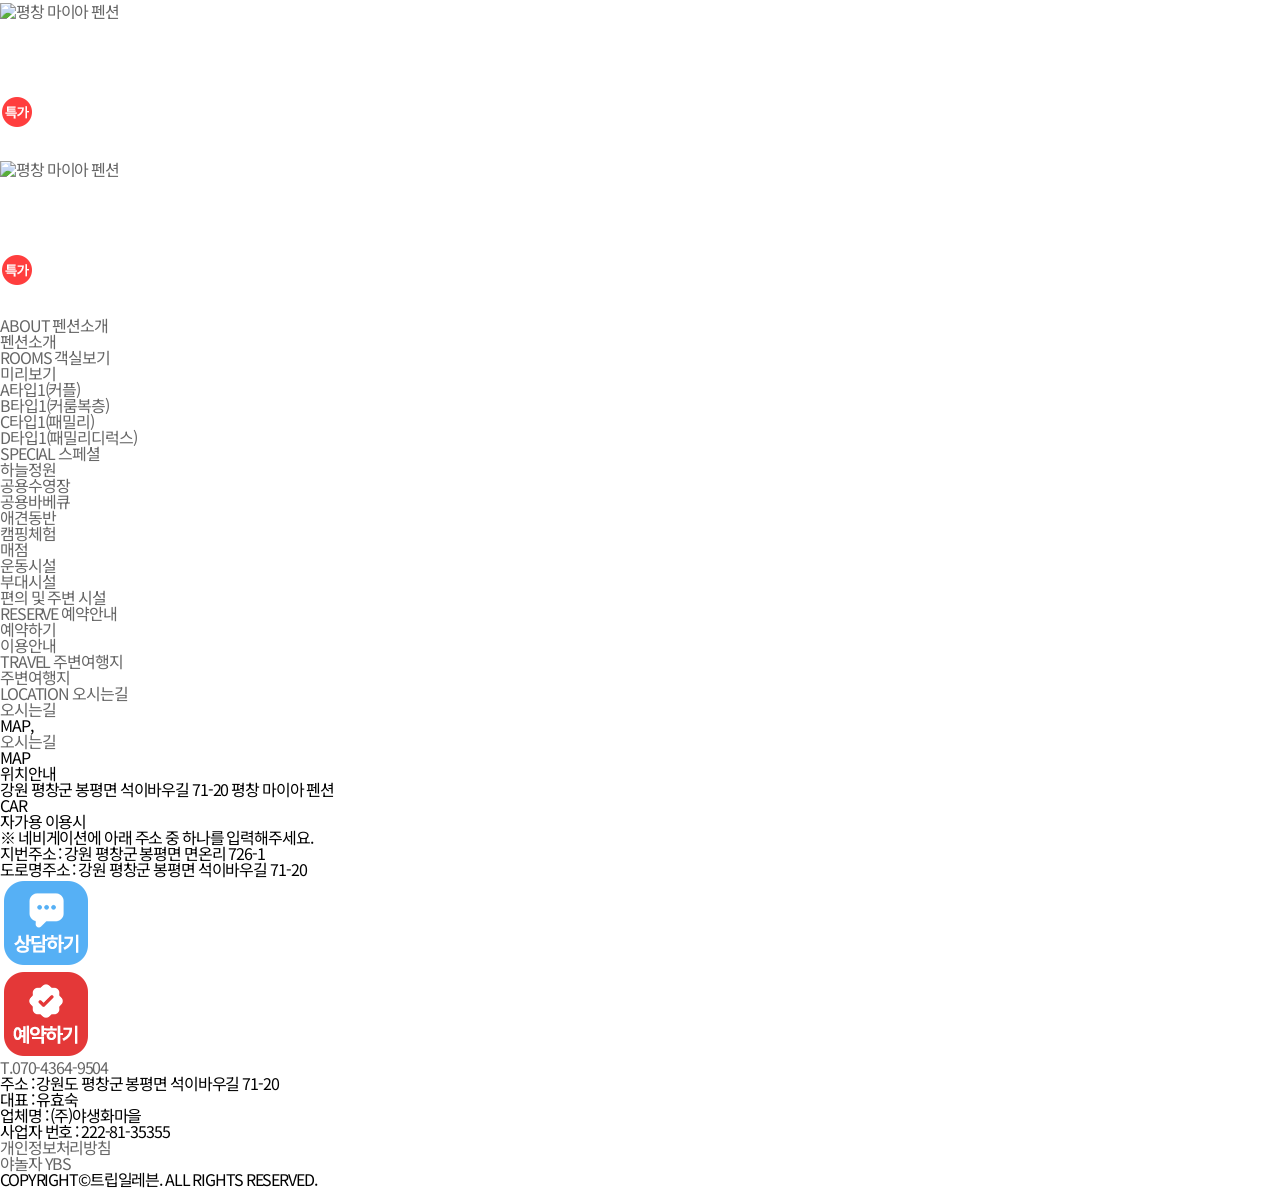
==== directions.html @ 42099c42 "Deploy site files" ====
<!doctype html>
<html lang="ko">
  <head>
    <meta charset="UTF-8" />
    <!-- 렌더 게이트: 매핑 전 placeholder 깜빡임 방지 (매핑 완료 시 페이드인) -->
    <style>
      html.tpl-loading body {
        opacity: 0;
      }
      body {
        opacity: 1;
        transition: opacity 0.3s ease;
      }
    </style>
    <script>
      document.documentElement.classList.add('tpl-loading');
      window.__tplReveal = function () {
        document.documentElement.classList.remove('tpl-loading');
      };
      setTimeout(function () {
        window.__tplReveal && window.__tplReveal();
      }, 3000);
    </script>
    <meta http-equiv="X-UA-Compatible" content="IE=edge" />
    <meta name="viewport" content="width=device-width, initial-scale=1.0" />
    <meta property="og:type" content="website" />
    <title data-page-title>평창 마이아 펜션 - 오시는길</title>
    <link rel="icon" href="data:," />
    <link rel="stylesheet" type="text/css" href="styles/theme.css" />
    <link rel="stylesheet" type="text/css" href="styles/reset.css" />
    <link rel="stylesheet" type="text/css" href="styles/style.css" />
    <link
      rel="stylesheet"
      type="text/css"
      href="//cdn.jsdelivr.net/npm/swiper@8/swiper-bundle.min.css"
    />
    <!-- Open Graph Meta Tags for Social Media -->
  <meta property="og:type" content="website" />
  <meta property="og:title" content="평창 마이아 펜션 - 오시는길" />
  <meta property="og:description" content="강원도 평창 휘닉스파크 인근에 위치한 마이아 애견동반펜션입니다.사랑하는 반려견과 커플,가족,단체와 함께 즐거운 여행 되세요." />
  <meta property="og:image" content="https://bookingplay-media.s3.amazonaws.com/item_images/2025/12/30/3E0P7gjCG5mH.jpg" />
  <meta property="og:url" content="https://maiapension.com" />

  <!-- Twitter Card Meta Tags -->
  <meta name="twitter:card" content="summary_large_image" />
  <meta name="twitter:title" content="평창 마이아 펜션 - 오시는길" />
  <meta name="twitter:description" content="강원도 평창 휘닉스파크 인근에 위치한 마이아 애견동반펜션입니다.사랑하는 반려견과 커플,가족,단체와 함께 즐거운 여행 되세요." />
  <meta name="twitter:image" content="https://bookingplay-media.s3.amazonaws.com/item_images/2025/12/30/3E0P7gjCG5mH.jpg" />
  <meta name="naver-site-verification" content="06ccc08c2f37a1019dd2a882e8dcbd5c88c622d3" />
  <meta name="google-site-verification" content="wZewj7mMtBAIHpD6VQfZucjG0kHBv3wD3vgwmP3gADQ" />
</head>

  <body oncontextmenu="return false;" onselectstart="return false" ondragstart="return false;">
    <div id="wrap">
      <div id="header-wrap"></div>

      <div id="container">
        <!-- 원본 traffic.html (오시는길).
             원본은 daum roughmap 임베드(고정 key)였으나 좌표 기반 kakao-maps-sdk 로 교체했다. -->
        <section id="content" class="sub6_1 sub_map">
          <div class="sub_visual_wide visual" data-directions-hero-bg>
            <div class="visual_title">
              <strong>MAP,</strong>
              <div class="sub_cate_wrap">
                <ul>
                  <li class="on"><a href="./directions.html">오시는길</a></li>
                </ul>
              </div>
            </div>
          </div>
          <!--// sub_visual -->

          <div class="sub_cont">
            <div class="view_cate_box">
              <div class="sub_title">
                <h3>MAP</h3>
                <p data-directions-body-title>위치안내</p>
              </div>
            </div>
            <div class="map_box sub_inner">
              <div>
                <!-- data-* 속성 : property.latitude / property.longitude -->
                <div id="kakao-map"></div>
                <!-- data-* 속성 : data-property-address (property.address) -->
                <strong data-property-address></strong>
              </div>
            </div>
            <div class="info_box">
              <dl>
                <dt class="view_cate_box">
                  <div class="sub_title">
                    <h3>CAR</h3>
                    <p data-directions-notice-title>자가용 이용시</p>
                  </div>
                </dt>
                <!-- data-* 속성 : data-directions-notice
                     pages.directions.sections[0].notice.description -->
                <dd data-directions-notice></dd>
              </dl>
            </div>
          </div>
          <!--// sub_cont -->
        </section>
      </div>

      <div id="footer-wrap"></div>
    </div>

    <script src="//cdnjs.cloudflare.com/ajax/libs/jquery/3.4.1/jquery.min.js"></script>
    <script src="//cdn.jsdelivr.net/npm/swiper@8/swiper-bundle.min.js"></script>
    <script src="js/image-helpers.js"></script>
    <script src="js/preview-handler.js"></script>
    <script src="js/data-mapper/core/base-mapper.js"></script>
    <script src="js/data-mapper/pages/header-footer-mapper.js"></script>
    <script src="js/data-mapper/pages/directions-mapper.js"></script>
    <script src="js/kakao-maps-sdk.js"></script>
    <script src="js/header-footer-loader.js"></script>
    <script src="js/common.js"></script>
    <script src="js/pages/directions.js"></script>
  </body>
</html>
---- styles/theme.css ----
/* CDN Fonts */
@import url('https://fonts.googleapis.com/css2?family=Noto+Serif+KR:wght@300;400;500;600;700&display=swap');
@import url('https://fonts.googleapis.com/css2?family=Noto+Sans+KR:wght@100;300;400;500;700;900&display=swap');
@import url('https://fonts.googleapis.com/css2?family=Cinzel:wght@400;500;600&display=swap');
@import url('https://fonts.googleapis.com/css2?family=Meie+Script&display=swap');

/* CSS Variables */
:root {
  --font-ko-main: 'Noto Serif KR', serif;
  --font-ko-sub: 'Noto Sans KR', 'Malgun Gothic', '맑은 고딕', dotum, sans-serif;
  --font-en-main: 'Cinzel', serif;
  --color-primary: #FEFFF0;
  --color-secondary: #333333;
}
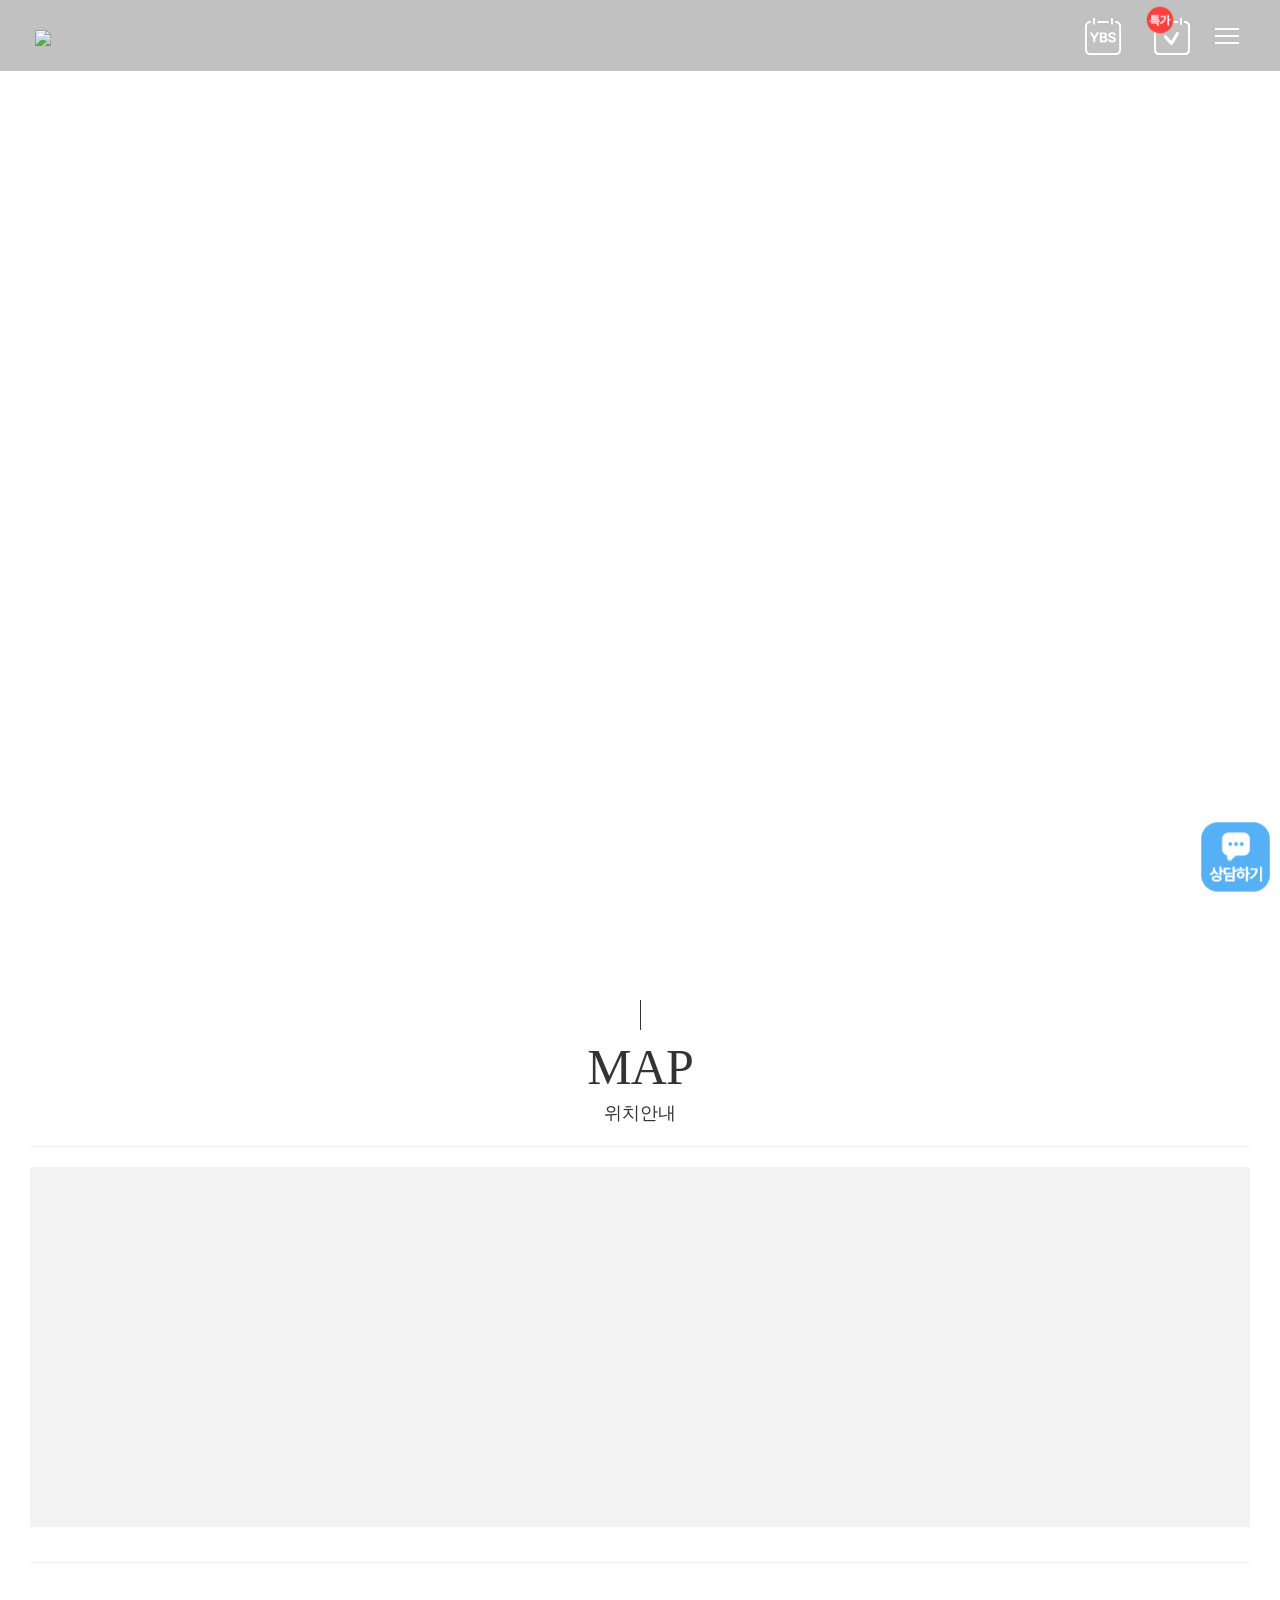
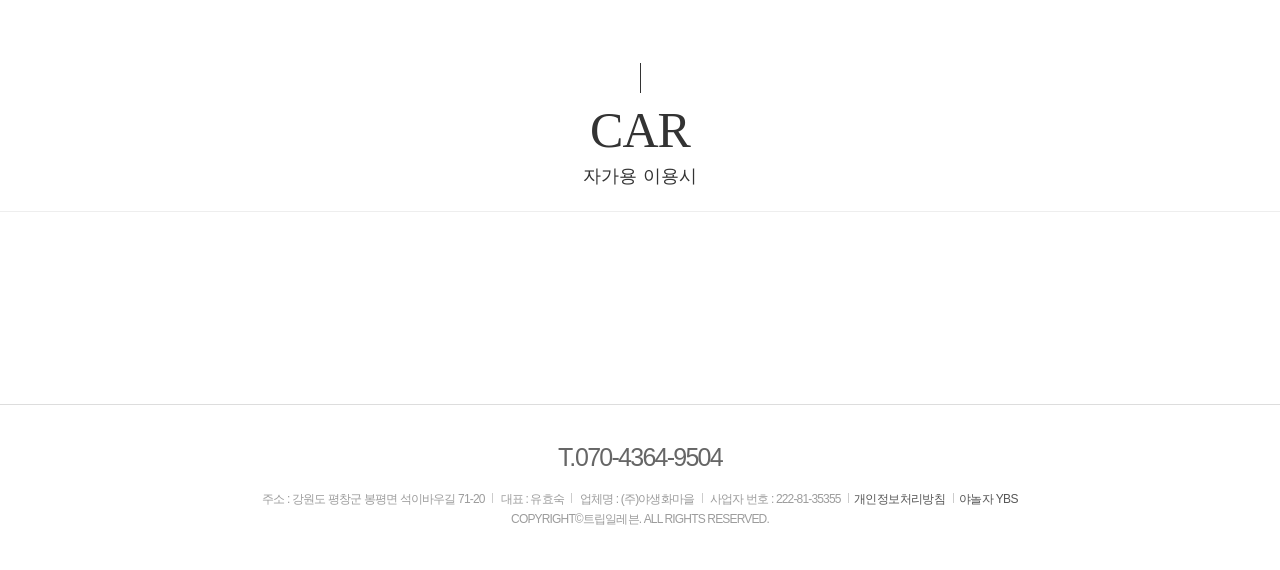
==== commit 503e68dc: "Update template code and site data" ====
--- a/directions.html
+++ b/directions.html
@@ -58,7 +58,14 @@
         <!-- 원본 traffic.html (오시는길).
              원본은 daum roughmap 임베드(고정 key)였으나 좌표 기반 kakao-maps-sdk 로 교체했다. -->
         <section id="content" class="sub6_1 sub_map">
-          <div class="sub_visual_wide visual" data-directions-hero-bg>
+          <div class="sub_visual_wide visual">
+            <!-- 원본처럼 사진 박스(.sub_visual_box)와 타이틀을 나눠야
+                 모바일에서 타이틀이 사진 아래 흰 띠로 내려간다 -->
+            <div class="sub_visual_box">
+              <!-- data-* 속성 : data-directions-hero-bg
+                   pages.directions.sections[0].hero.images[isSelected][0] -->
+              <div class="sub_visual_bg" data-directions-hero-bg></div>
+            </div>
             <div class="visual_title">
               <strong>MAP,</strong>
               <div class="sub_cate_wrap">
--- a/styles/theme.css
+++ b/styles/theme.css
@@ -1,4 +1,5 @@
 /* CDN Fonts */
+@import url('https://cdn.jsdelivr.net/gh/orioncactus/pretendard/dist/web/static/pretendard.min.css');
 @import url('https://fonts.googleapis.com/css2?family=Noto+Serif+KR:wght@300;400;500;600;700&display=swap');
 @import url('https://fonts.googleapis.com/css2?family=Noto+Sans+KR:wght@100;300;400;500;700;900&display=swap');
 @import url('https://fonts.googleapis.com/css2?family=Cinzel:wght@400;500;600&display=swap');
@@ -6,8 +7,8 @@
 
 /* CSS Variables */
 :root {
-  --font-ko-main: 'Noto Serif KR', serif;
-  --font-ko-sub: 'Noto Sans KR', 'Malgun Gothic', '맑은 고딕', dotum, sans-serif;
+  --font-ko-main: 'Pretendard', sans-serif;
+  --font-ko-sub: 'Pretendard', sans-serif;
   --font-en-main: 'Cinzel', serif;
   --color-primary: #FEFFF0;
   --color-secondary: #333333;
--- a/styles/style.css
+++ b/styles/style.css
@@ -0,0 +1,921 @@
+@charset "utf-8";
+
+/* ============================================================
+   style.css — t-template-B
+   Source design: collineps.com
+
+   Theme variables are defined in styles/theme.css:
+   - --color-primary: light section background (#faf6f0)
+   - --color-secondary: main text/accent color (#333333)
+   - --font-en-main / --font-ko-main / --font-ko-sub
+   ============================================================ */
+
+/*** 공통 ***/
+.clear:after {content:'';display:block;clear:both;}
+.dn {display:none;}
+.for_pc {display:block;}
+.for_t {display:none;}
+.for_m {display:none;}
+
+@media screen and (max-width:1023px){
+	.for_pc {display:none;}
+	.for_t {display:block;}
+	.for_m {display:none;}
+}
+@media screen and (max-width:640px){
+	.for_pc {display:none;}
+	.for_t {display:none;}
+	.for_m {display:block;}
+}
+
+/*** 레이아웃 ***/
+#wrap {min-width:280px;max-width:1920px;margin:0 auto;overflow:hidden;}
+
+/*** 상단 ***/
+.header,
+.header * {transition:all .3s;}
+.header {position:absolute;left:0;top:0;right:0;z-index:91;background:rgba(51,51,51,0.3);}
+.header .hd_inner {width:calc(100% - 70px);margin:0 auto;padding:25px 0;position:relative;box-sizing:border-box;}
+.header .hd_inner.for_pc {display:block;}
+.header .hd_inner.for_m {display:none;}
+.header .hd_inner:after {content:'';display:block;clear:both;}
+.header .logo {display:inline-block;}
+.header .logo a {font-size:0;display:block;height:100%;}
+.header .logo img {height:100%;}
+.header .logo2 {display:none;}
+.header .hd_right {position:absolute;right:0;top:50%;transform:translateY(-50%);font-size: 0;}
+.header .hd_right .hd_sns_btn,
+.header .hd_right .hd_sns_btn a,
+.header .hd_right .btn_hd_res,
+.header .hd_right .btn_menu {display:inline-block;vertical-align:middle;}
+.header .hd_right .hd_sns_btn a {font-size: 10px;color:#fff;text-align: center;text-shadow: 0px 0px 10px rgb(0 0 0 / 50%);}
+.header .hd_right .hd_sns_btn a + a {margin-left:15px;}
+.header .hd_right .hd_sns_btn a span {display:block;margin-top: 5px;letter-spacing: .1px;}
+.header .hd_right .btn_hd_res {margin-left:15px;}
+.header .hd_right .btn_hd_res img {display:block;height:100%;width:auto;}
+.header .hd_right .btn_hd_special {position:relative;}
+.header .hd_right .btn_hd_special .reser_price {display:inline-block;vertical-align:middle;width:30px;height:30px;position:absolute;left:0;top:0;z-index:2;}
+.header .hd_right .btn_hd_res:hover {text-decoration:underline;}
+.header .hd_right .btn_menu {margin-left:10px;cursor:pointer;}
+.header .hd_right .btn_menu img {height:100%;}
+/* 네이버(socialLinks.blog) 버튼 — 원본 nrbr.kr: img height 35px, a margin-right 10px
+   인스타그램(socialLinks.instagram) 버튼 — 원본에 없어 네이버 버튼과 같은 규칙을 쓴다 */
+.header .hd_right .btn_hd_naver a,
+.header .hd_right .btn_hd_insta a {margin-right:10px;}
+.header .hd_right .btn_hd_naver img,
+.header .hd_right .btn_hd_insta img {height:35px;}
+/* 카테고리 */
+.aside .btn_close {display:none;}
+.aside {}
+.aside .aisde_inner {position:fixed;right:-100%;top:0;height:100%;z-index:991;width:400px;overflow-y:auto;background:#fff;border-right:1px solid #ddd;transition:all .6s;}
+.aside.on .aisde_inner {right:0;}
+.aside .aside_box {height:100%;}
+.aside .btn_close {position:absolute;right:30px;top:30px;background-size:auto 100%;z-index:992;}
+.aside.on .btn_close {display:block;}
+.aside .aside_box {padding:100px 50px;box-sizing:border-box;}
+.aside .aside_box a {letter-spacing:.2px;}
+.aside .aside_box ul .depth1 {}
+.aside .aside_box ul .depth1 + .depth1 {margin-top:15px;}
+.aside .aside_box ul .depth1 .depth1_a {font-family:var(--font-ko-sub);font-size:30px;line-height:1.66;transition:all .25s;opacity:0.7;position:relative;color:#111;}
+.aside .aside_box ul .depth1 .depth1_a span {opacity:0;font-family:var(--font-ko-sub);display:inline-block;vertical-align:middle;font-size:15px;padding-left:10px;}
+.aside .aside_box ul .depth1 ul {width:calc(100% + 20px);margin-left:-20px;padding:0 20px;box-sizing:border-box;}
+.aside .aside_box ul .depth1 ul li {display:inline-block;vertical-align:middle;margin-left:20px;}
+.aside .aside_box ul .depth1 ul li a {font-size:14px;line-height:1.42;color:#444;opacity:.7;}
+.aside .aside_box ul .depth1:hover .depth1_a span,
+.aside .aside_box ul .depth1:hover ul li a {opacity:1;}
+
+@media screen and (max-width:1280px){
+}
+@media only screen and (max-width:1200px) {
+	.header .logo {height:45px;}
+    .header .hd_inner {width:calc(100% - 60px);padding:20px 0;}
+}
+@media only screen and (max-width:1023px) {
+	.header {background:rgba(51,51,51,0.3);position:absolute;}
+	.header .logo {height:40px;}
+	.header .hd_inner.for_pc {display:none;}
+	.header .hd_inner.for_m {display:block;}
+	.header .hd_right .btn_hd_res {height: 100%;margin-left:15px;}
+	.header .hd_right .btn_hd_special .reser_price {width:30px;height:30px;}
+    .header .hd_right .btn_menu {margin-left:5px;}
+}
+@media only screen and (max-width:860px) {
+	.header .logo {height:35px;}
+    .header .hd_inner {width:calc(100% - 30px);padding:15px 0;}
+	.header .hd_right .btn_hd_res {height:auto;}
+
+	/* 카테고리 */
+	.aside .btn_close {right:20px;top:20px;width:40px;}
+	.aside .aside_box {padding:40px 50px;}
+	.aside .aside_box ul .depth1 .depth1_a {font-size:25px;}
+}
+@media only screen and (max-width:767px) {
+
+}
+@media only screen and (max-width:640px) {
+	.header .logo {height:55px;}
+    .header .hd_inner,
+    .header.on .hd_inner {width:calc(100% - 30px);}
+    .header .hd_right .btn_menu {margin-left:0;}
+    .header .hd_right .btn_hd_res,
+    .header .hd_right .hd_sns_btn a + a {margin-left:0px;}
+
+	/* 카테고리 */
+	.aside .aisde_inner {width:100%;}
+	.aside .btn_close {right:15px;top:15px;width:27px;}
+	.aside .aside_box {padding:30px 40px;}
+	.aside .aside_box ul .depth1 .depth1_a {font-size:20px;}
+	.aside .aside_box ul .depth1 ul li a {font-size:13px;}
+}
+@media only screen and (max-width:479px) {
+	/* 카테고리 */
+    .aside {width:calc(100% - 50px);}
+}
+
+/*** 하단 ***/
+.footer_wrap {overflow:hidden;text-align:center;word-break:keep-all;padding:40px 0;border-top:1px solid #ddd;}
+.footer_wrap a {letter-spacing:-.05em;}
+.footer_wrap .footer {overflow:hidden;text-align:center;}
+.footer_wrap .footer .tel {font-size:25px;padding-bottom:20px;font-weight:400;}
+.footer_wrap .footer .address {font-size:12px;line-height:1.66;color:#9c9c9c;}
+.footer_wrap .footer .address a {color:#555;font-weight:500;}
+.footer_wrap .footer .address p {display:inline-block;}
+.footer_wrap .footer .address p + p:before {content:'';display:inline-block;width:1px;height:10px;background:#ccc;margin:0 5px;}
+.footer_wrap .copy {text-align:center;font-size:12px;line-height:1.66;color:#9c9c9c;}
+.footer_wrap .copy a {color:inherit;}
+.ft_btn_reserve.on {position:fixed; bottom:80px; right:7px; z-index:999;}
+.ft_btn_reserve.on > a > img{width:75px; height:75px}
+.ft_kakao {position:fixed;bottom: 30px;z-index: 9;background:transparent;left: 30px;width:70px;}
+.ft_kakao img {width:100%;}
+
+@media only screen and (max-width:860px) {
+	.footer_wrap .footer .address p:nth-of-type(1) {display:block;}
+}
+@media only screen and (max-width:767px) {
+	.footer_wrap {}
+	.footer_wrap .footer {}
+	.footer_wrap .footer .address p:nth-of-type(2):before {display:none;}
+	.footer_wrap .copy {}
+}
+@media only screen and (max-width:640px) {
+	.footer_wrap {padding:20px 0;}
+	.footer_wrap .footer {padding:0 15px 10px;}
+	.footer_wrap .footer .address p + p {}
+    .ft_kakao {bottom:50px;left:10px;width:55px;}
+    .ft_kakao.on {bottom:100px;}
+}
+@media only screen and (max-width:479px) {
+}
+
+/* t-template-B dynamic asset overrides */
+.header .logo .logo_text {font-family:var(--font-ko-main);font-size:26px;line-height:1.2;color:#fff;letter-spacing:-.04em;}
+.header .hd_right .btn_hd_res a {display:block;height:100%;}
+.header .hd_right .btn_menu {width:36px;height:36px;position:relative;}
+.header .hd_right .btn_menu:before,
+.header .hd_right .btn_menu:after,
+.header .hd_right .btn_menu span {content:'';display:block;position:absolute;left:6px;right:6px;height:2px;background:#fff;}
+.header .hd_right .btn_menu:before {top:10px;}
+.header .hd_right .btn_menu span {top:17px;}
+.header .hd_right .btn_menu:after {top:24px;}
+.aside .btn_close {width:32px;height:32px;}
+.aside .btn_close:before,
+.aside .btn_close:after {content:'';display:block;position:absolute;left:4px;right:4px;top:15px;height:2px;background:#111;}
+.aside .btn_close:before {transform:rotate(45deg);}
+.aside .btn_close:after {transform:rotate(-45deg);}
+.visual .main_visual_box .visual_img {width:min(72vw, 760px);text-align:center;}
+.visual .main_visual_box .visual_img strong {position:static;display:block;font-family:var(--font-ko-main);font-size:58px;text-align:center;text-shadow:0 0 18px rgb(0 0 0 / 35%);letter-spacing:-.02em;}
+.visual .main_visual_box .visual_img p {margin-top:12px;font-size:16px;line-height:1.6;color:#fff;text-align:center;text-shadow:0 0 12px rgb(0 0 0 / 45%);}
+.visual .swiper-button-next:before,
+.visual .swiper-button-prev:before {display:block;width:100%;height:100%;line-height:56px;border:1px solid rgba(255,255,255,.85);box-sizing:border-box;color:#fff;font-size:35px;text-align:center;text-shadow:0 0 8px rgb(0 0 0 / 35%);}
+.main_visual.visual .swiper-button-next:before,
+.main_visual.visual .swiper-button-prev:before,
+.sub_visual_wide.visual .swiper-button-next:before,
+.sub_visual_wide.visual .swiper-button-prev:before {display:none;}
+.visual .swiper-button-next:before {content:'\203A';}
+.visual .swiper-button-prev:before {content:'\2039';}
+.bnr_sld .spe_list .swiper-button-next:before,
+.bnr_sld .spe_list .swiper-button-prev:before {display:none;}
+.bnr_sld .spe_list .swiper-button-next:before {content:'\203A';}
+.bnr_sld .spe_list .swiper-button-prev:before {content:'\2039';}
+
+@media only screen and (max-width:1023px) {
+  .header .logo .logo_text {color:#fff;font-size:24px;}
+  .header .hd_right .btn_hd_res a {border-color:rgba(255,255,255,.75);color:#fff;}
+  .header .hd_right .btn_menu:before,
+  .header .hd_right .btn_menu:after,
+  .header .hd_right .btn_menu span {background:#fff;}
+  .visual .main_visual_box .visual_img strong {font-size:48px;}
+  .visual .main_visual_box .visual_img p {font-size:15px;}
+}
+
+@media only screen and (max-width:860px) {
+  .header .logo .logo_text {font-size:20px;}
+  .visual .main_visual_box .visual_img strong {font-size:38px;}
+  .visual .main_visual_box .visual_img p {font-size:14px;}
+}
+
+@media only screen and (max-width:640px) {
+  .visual .main_visual_box .visual_img {width:80%;}
+  .visual .main_visual_box .visual_img strong {font-size:26px;}
+  .visual .main_visual_box .visual_img p {font-size:12px;}
+}
+
+/*** 메인 ***/
+/* 메인 공통 */
+.main .inner {width:1400px;margin:0 auto;box-sizing:border-box;}
+.main .inner .inner {padding:0;}
+.main_title {padding-top:100px;text-align:center;} 
+.main_title:before {content:'';display:none;width:1px;height:30px;background:var(--color-secondary);margin:0 auto;}
+.main_title span {font-size:11px;line-height:1;letter-spacing:.01em;font-family:var(--font-ko-sub);display:block;}
+.main_title h3 {font-size:50px;line-height:1.36;color:var(--color-secondary);letter-spacing:-0.02em;font-family:var(--font-en-main);}
+.main_title p {font-size:15px;line-height:1.4;letter-spacing:.002em;color:var(--color-secondary);font-family:var(--font-ko-sub);}
+.swiper-container .swiper-button-prev,
+.swiper-container .swiper-button-next {width:auto;height:auto;cursor: pointer;opacity:1;}
+.swiper-container .swiper-button-prev:after,
+.swiper-container .swiper-button-next:after {display:none;}
+.swiper-container .swiper-button-prev img,
+.swiper-container .swiper-button-next img {display:block;width:100%;height:100%;object-fit:contain;}
+.swiper-container {overflow:hidden;}
+
+/* main_visual */
+.visual {position:relative;z-index:1;}
+.visual .main_visual_box .visual_img {position:absolute;left:50%;top:50%;transform:translate(-50%, -50%);z-index:90;}
+/* 히어로 로고 (index.essence 이미지, index-mapper mapHeroLogo). 원본처럼 원래 크기로 두고
+   좁은 화면에서는 left:50% 박스 폭(화면 절반)까지만 줄어든다 — windmillhill title.png 450 → 375 폭에서 188.
+   위 텍스트용 width(min(72vw, 760px) / 80%)를 풀어야 원본 크기가 된다 */
+.visual .main_visual_box .visual_img.hero_logo {width:auto;}
+.visual .main_visual_box .visual_img.hero_logo img {display:block;max-width:100%;height:auto;}
+.visual .main_visual_box .swiper-container,
+.visual .main_visual_box .swiper-wrapper,
+.visual .main_visual_box .swiper-slide {height:100vh;}
+.visual .main_visual_box strong {font-size:70px;line-height:1.34;letter-spacing:-0.02em;font-family:var(--font-en-main);text-align:right;display:inline-block;position:absolute;right:10%;bottom:30px;z-index:2;color:#fff;}
+.visual .swiper-button-next,
+.visual .swiper-button-prev {width:60px;height:60px;background-size:cover;z-index:20;pointer-events:auto;}
+.visual .swiper-button-next {bottom:66px;right:30px;}
+.visual .swiper-button-prev {bottom:10px;right:30px;}
+
+/* main_room */
+.room_sld_wrap {border-top:1px solid #eee;margin:50px auto 0;padding:60px 0;}
+.room_list_sld.swiper-container {width:1330px;margin: 0 auto;}
+.room_list_sld .swiper-slide {}
+.room_list_sld .swiper-slide > a {position:absolute;left:0;top:0;bottom:0;right:0;z-index:1;}
+.room_list_sld .swiper-slide > div {text-align:center;overflow:hidden;padding-bottom:75px;}
+.room_list_sld .swiper-slide .img {width:100%;height:400px;transition:all .5s;}
+.room_list_sld .swiper-slide:hover .img {transform:scale(1.1);}
+.room_list_sld .swiper-slide strong {margin-top:1.8em;line-height:1.45;font-size:22px;font-family:var(--font-ko-main);display:block;}
+.room_list_sld .swiper-slide p {font-size:15px;line-height:1.4;color:#666;font-family:var(--font-ko-sub);}
+.room_list_sld .swiper-slide .btn_more {display:inline-block;padding:0 1.8em;border:1px solid var(--color-secondary);color:var(--color-secondary);font-size:11px;line-height:3;height:3em;text-align:center;transition:all .6s;position:absolute;bottom:-100%;left:50%;transform:translateX(-50%);font-family:var(--font-ko-sub);}
+.room_list_sld .swiper-slide:hover .btn_more {bottom:30px;}
+
+/* main_bnr */
+.main_bnr {overflow:hidden;background:var(--color-primary);}
+.main_bnr .box {float:left;width:50%;}
+.main_bnr .box .main_title {padding-top:75px;}
+.main_bnr .main_title h3 {font-size:62px;line-height:1.37;font-family:var(--font-en-main);color:var(--color-secondary);}
+.main_bnr .main_title p {font-size:15px;color:var(--color-secondary);}
+.main_bnr .memories_img {overflow:hidden;margin:50px auto 0;margin-left:-3px;padding:0 17.1%;width:calc(100% + 3px);box-sizing:border-box;}
+.main_bnr .memories_img li {float:left;margin-left:3px;margin-top:3px;width:calc(50% - 3px);height:0;padding-bottom:33%;}
+.main_bnr .memories_img li:nth-of-type(1) {height:0;padding-bottom:66.5%;}
+.main_bnr .bnr_sld {position:relative;}
+.main_bnr .bnr_sld strong {font-size:20px;letter-spacing:2px;color:#fff;position:absolute;left:0;position:absolute;bottom:100px;width:100%;text-align:center;z-index:3;font-family:var(--font-en-main);}
+.main_bnr .bnr_sld .spe_list {}
+.main_bnr .bnr_sld .spe_list .swiper-slide {height:700px;}
+.main_bnr .bnr_sld .spe_list .swiper-button-next,
+.main_bnr .bnr_sld .spe_list .swiper-button-prev {width:60px;height:60px;background-size:cover;}
+.main_bnr .bnr_sld .spe_list .swiper-button-next {bottom:66px;right:30px;}
+.main_bnr .bnr_sld .spe_list .swiper-button-prev {bottom:10px;right:30px;}
+
+/* main_special */
+.main_special {}
+.main_special ul {font-size:0;margin:100px auto;max-width:1120px;text-align:center;}
+.main_special ul li {display:inline-block;vertical-align:top;width:calc(25% - 28px);margin:14px;position:relative;z-index:0;text-align:center;}
+.main_special ul li > a {position:absolute;left:0;top:0;bottom:0;right:0;z-index:1;}
+.main_special ul li .img {width:100%;height:0;padding-bottom:100%;background-size:cover;border-radius:100%;overflow:hidden;transition:all .5s;}
+.main_special ul li:hover .img {transform:scale(0.9)}
+.main_special ul li span {margin-top:1.5em;font-size:20px;line-height:1.35;color:#999;font-family:var(--font-ko-sub);display:block;}
+.main_special ul li p {font-size:20px;line-height:1.45;margin:1.5em 0;}
+/* 줄바꿈 자리 (base-mapper balanceListRows) — 현재 열 수(4 / 3)에 맞는 것만 켠다. 2열(≤640)은 그대로 */
+.main_special ul li.row-break {display:none;width:100%;height:0;margin:0;}
+@media only screen and (min-width:861px) {
+	.main_special ul li.row-break-c4 {display:block;}
+}
+@media only screen and (min-width:641px) and (max-width:860px) {
+	.main_special ul li.row-break-c3 {display:block;}
+}
+
+
+@media only screen and (max-width:1450px) {
+    /* 메인 공통 */
+    .main .inner {width:100%;padding:0 30px;}
+	
+	/* main_room */
+	.room_list_sld.swiper-container {width:calc(100% - 60px);}
+
+	/* main_bnr */
+	.main_bnr .main_title h3 {font-size:50px;}
+	.main_bnr .memories_img {padding:0 12%;}	
+}
+@media only screen and (max-width:1200px) {
+	/* main_bnr */
+	.main_bnr .memories_img {padding:0 8%;}
+}
+@media only screen and (max-width:1023px) {
+    /* 메인 공통 */
+	.main_title {padding-top:80px;} 
+	.main_title h3 {font-size:45px;}
+
+    /* main_visual */
+    .visual .main_visual_box .swiper-container,
+    .visual .main_visual_box .swiper-wrapper,
+    .visual .main_visual_box .swiper-slide {height:750px;}
+	.visual .swiper-button-next,
+	.visual .swiper-button-prev {width:50px;height:50px;}
+	.visual .swiper-button-next {bottom:55px;}
+	.visual .swiper-button-prev {bottom:10px;}
+	
+	/* main_room */
+	.room_sld_wrap {padding:50px 0 0;margin:50px 0 0;}
+	.room_list_sld .swiper-slide > div {padding-bottom:45px;}
+	.room_list_sld .swiper-slide .img {height:350px;}
+	.room_list_sld .swiper-slide:hover .img {transform:none;}
+	.room_list_sld .swiper-slide strong {font-size:20px;}
+	.room_list_sld .swiper-slide .btn_more {display:none;}
+	
+	/* main_bnr */
+	.main_bnr .box {float:inherit;width:100%;}
+	.main_bnr .box .main_title {padding-top:65px;}
+	.main_bnr .main_title h3 {font-size:40px;}
+	.main_bnr .memories_img {padding:0 20.1%;width:100%;margin:30px auto 20px;}
+	.main_bnr .bnr_sld strong {font-size:18px;}
+	.main_bnr .bnr_sld .spe_list .swiper-slide {height:600px;}
+	.main_bnr .bnr_sld .spe_list .swiper-button-next,
+	.main_bnr .bnr_sld .spe_list .swiper-button-prev {width:50px;height:50px;}
+	.main_bnr .bnr_sld .spe_list .swiper-button-next {bottom:55px;}
+	.main_bnr .bnr_sld .spe_list .swiper-button-prev {bottom:10px;}
+	
+	/* main_special */
+	.main_special ul {margin:80px auto;max-width:100%;}
+	.main_special ul li {width:calc(25% - 14px);margin:14px 7px;}
+	.main_special ul li:hover .img {transform:none;}
+	.main_special ul li span,
+	.main_special ul li p {font-size:18px;}
+}
+@media only screen and (max-width:860px) {
+    /* 메인 공통 */
+	.main_title {padding-top:60px;} 
+	.main_title span {font-size:10px;}
+	.main_title h3 {font-size:38px;}
+
+	/* main_visual */
+    .visual .main_visual_box .swiper-container,
+    .visual .main_visual_box .swiper-wrapper,
+    .visual .main_visual_box .swiper-slide {height:550px;}
+	.visual .swiper-button-next,
+	.visual .swiper-button-prev {width:40px;height:40px;right:10px;}
+	.visual .swiper-button-next {bottom:48px;}
+	.visual .swiper-button-prev {bottom:10px;}
+
+	/* main_room */
+	.room_sld_wrap {padding:40px 0 0;margin:40px 0 0;}
+	.room_list_sld .swiper-slide > div {padding-bottom:45px;}
+	.room_list_sld .swiper-slide .img {height:300px;}
+	
+	/* main_bnr */
+	.main_bnr .box .main_title {padding-top:55px;}
+	.main_bnr .main_title h3 {font-size:30px;}
+	.main_bnr .memories_img {padding:0 15%;}
+	.main_bnr .bnr_sld strong {font-size:16px;}
+	.main_bnr .bnr_sld .spe_list .swiper-slide {height:500px;}
+	.main_bnr .bnr_sld .spe_list .swiper-button-next,
+	.main_bnr .bnr_sld .spe_list .swiper-button-prev {width:40px;height:40px;right:10px;}
+	.main_bnr .bnr_sld .spe_list .swiper-button-next {bottom:48px;}
+	.main_bnr .bnr_sld .spe_list .swiper-button-prev {bottom:10px;}
+	
+	/* main_special */
+	.main_special ul {margin:60px auto;text-align:center;}
+	.main_special ul li {width:calc(33.3% - 15px);margin:15px 7.5px;}
+	.main_special ul li span,
+	.main_special ul li p {font-size:16px;}
+}
+@media only screen and (max-width:767px) {
+}
+@media only screen and (max-width:640px) {
+    /* 메인 공통 */
+    .main .inner {padding:0 20px;}
+	.main_title {padding-top:50px;} 
+	.main_title span {font-size:8px;}
+	.main_title h3 {font-size:30px;}
+	.main_title p {font-size:13px;}
+
+	/* main_visual */
+    .visual .main_visual_box .swiper-container,
+    .visual .main_visual_box .swiper-wrapper,
+    .visual .main_visual_box .swiper-slide {height: 280px;}
+	.visual .swiper-button-next,
+	.visual .swiper-button-prev {width:35px;height:35px;}
+	.visual .swiper-button-next {bottom:43px;}
+	.visual .swiper-button-prev {bottom:10px;}
+
+	/* main_room */
+	.room_sld_wrap {padding:30px 0 0;margin:30px 0 0;}
+	.room_list_sld.swiper-container {width:calc(100% - 40px);}
+	.room_list_sld .swiper-slide > div {padding-bottom:45px;}
+	.room_list_sld .swiper-slide .img {height:250px;}
+	.room_list_sld .swiper-slide strong {font-size:18px;}
+	.room_list_sld .swiper-slide p {font-size:14px;}
+	
+	/* main_bnr */
+	.main_bnr .box .main_title {padding-top:45px;}
+	.main_bnr .main_title h3 {font-size:32px;}
+	.main_bnr .memories_img {padding:0;}
+	.main_bnr .bnr_sld strong {font-size:14px;bottom:40px;}
+	.main_bnr .bnr_sld .spe_list .swiper-slide {height:400px;}
+	.main_bnr .bnr_sld .spe_list .swiper-button-next,
+	.main_bnr .bnr_sld .spe_list .swiper-button-prev {width:35px;height:35px;}
+	.main_bnr .bnr_sld .spe_list .swiper-button-next {bottom:43px;}
+	.main_bnr .bnr_sld .spe_list .swiper-button-prev {bottom:10px;}
+	
+	/* main_special */
+	.main_special ul {margin:50px auto;}
+	.main_special ul li {width:calc(50% - 15px);margin:15px 7.5px;}
+	.main_special ul li span,
+	.main_special ul li p {font-size:15px;}
+}
+@media only screen and (max-width:479px) {
+	/* main_room */
+	.room_list_sld .swiper-slide .img {height:200px;}
+
+	/* main_bnr */
+	.main_bnr .bnr_sld .spe_list .swiper-slide {height:300px;}
+}
+
+
+/*** 서브 ***/
+.sub_inner {width:1400px;margin:0 auto;box-sizing:border-box;word-break:keep-all;}
+
+/* 서브 비주얼 */
+.visual {position:relative;z-index:1;}
+.visual .sub_visual_box {}
+.visual .sub_visual_box .visual_img {position:absolute;left:50%;top:50%;transform:translate(-50%, -50%);z-index:90;}
+.visual .sub_visual_box .swiper-container,
+.visual .sub_visual_box .swiper-wrapper,
+.visual .sub_visual_box .swiper-slide {height:100vh;}
+.sub_visual_wide[data-layout-map-hero-bg],
+.visual .sub_visual_box [data-directions-hero-bg] {height:100vh;}
+
+/* 서브 카테고리 */
+.visual_title {position:absolute;right:10%;bottom:40px;z-index:5;}
+.visual_title strong {font-size:70px;line-height:1.34;letter-spacing:-0.02em;font-family:var(--font-en-main);text-align:right;display:inline-block;color:#fff;}
+.sub_cate_wrap {margin-top:30px;text-align:right;}
+.sub_cate_wrap ul {font-size:0;width:calc(100% + 20px);margin-left:-20px;padding:0 10px;box-sizing:border-box;}
+.sub_cate_wrap ul li {font-size:16px;line-height:1.42;margin-left:20px;display:inline-block;vertical-align:middle;position:relative;}
+.sub_cate_wrap ul li:before {content:'';display:inline-block;width:2px;height:2px;border-radius:100%;margin:0 5px 4px 0;background:#fff;}
+.sub_cate_wrap ul li.on:after {content:'';display:block;width:100%;height:1px;position:absolute;top:100%;left:0;background:#fff;z-index:1;}
+.sub_cate_wrap ul li a {color:#fff;}
+
+/* 서브 타이틀 */
+.sub_title {padding-top:100px;text-align:center;} 
+.sub_title:before {content:'';display:none;width:1px;height:30px;background:var(--color-secondary);margin:0 auto;}
+.sub_title span {font-size:11px;line-height:1;letter-spacing:.01em;font-family:var(--font-ko-sub);display:block;}
+.sub_title h3 {font-size:50px;line-height:1.36;color:var(--color-secondary);letter-spacing:-0.02em;text-transform: uppercase;font-family:var(--font-en-main);}
+.sub_title p {font-size:15px;line-height:1.4;margin-top:2em;letter-spacing:.002em;color:var(--color-secondary);}
+
+/* 서브 레이아웃 */
+.sub_txt_box {background:var(--color-primary);}
+.sub_txt_box .sub_title {text-align:left;}
+.sub_txt_box .box {margin:30px auto 0;padding-bottom:100px;font-size:0;}
+.sub_txt_box .box .img,
+.sub_txt_box .box .txt {display:inline-block;vertical-align:top;box-sizing:border-box;}
+.sub_txt_box .box .img {width:60%;}
+.sub_txt_box .box .img img {width:100%;}
+.sub_txt_box .box .txt {width:40%;padding-left:50px;font-size:13px;line-height:1.53;margin:3em 0 0;position:relative;letter-spacing:.02em;}
+.sub_txt_box .box .txt:before {content:'About';font-size:200px;color:#2f2f2f;position:absolute;font-family:'Meie Script', cursive;right:0;bottom:calc(100% + 30px);opacity:.1;display:block;line-height:.8;}
+.sub_txt_box .box .txt em {font-size:16px;font-weight:400;margin-bottom:10px;font-style:normal;display:block;}
+.sub_txt_box .box .txt span {display:block;font-size:11px;line-height:1.8;opacity:.5;margin-top:4.5em;letter-spacing:.02em;}
+.sub_txt_box .box .txt .btn_reserve {font-size:13px;line-height:2.92em;padding:0 1.15em;margin-top:2.3em;border:1px solid var(--color-secondary);color:var(--color-secondary);transition:all .5s;display:inline-block;}
+.sub_txt_box .box .txt .btn_reserve:hover {background:var(--color-secondary);color:#fff;}
+.sub_img_box {width:calc(100% + 30px);margin-left:-30px;margin-top:-30px;font-size:0;padding:100px 0;border-bottom:1px solid #eee;}
+.sub_img_box li {width:calc(50% - 30px);margin-left:30px;margin-top:30px;display:inline-block;vertical-align:middle;height: 0;padding-bottom: 32%;}
+.sub_img_box img {width:100%;}
+.sub_img_box.sub_inner {width:1400px;margin:0 auto;border-bottom:0;}
+
+@media only screen and (max-width:1450px) {
+    .sub_inner {width:100%;padding-left:30px;padding-right:30px;}
+
+	/* 서브 레이아웃 */
+	.sub_txt_box .box .txt:before {right:30px;font-size:170px;}
+    .sub_img_box.sub_inner {width:100%;padding-left:30px;padding-right:30px;}
+}
+@media only screen and (max-width:1200px) {
+}
+@media only screen and (max-width:1023px) {
+    /* 서브 비주얼 */
+    .visual .sub_visual_box .swiper-container,
+    .visual .sub_visual_box .swiper-wrapper,
+    .visual .sub_visual_box .swiper-slide {height:750px;}
+    .sub_visual_wide[data-layout-map-hero-bg] {height:750px;}
+    /* 오시는길: 원본은 1023px 이하에서 헤더(흰 배경) 아래로 사진이 이어진다.
+       우리 헤더는 사진 위에 겹치므로 원본의 "맨 위 → 사진 끝" 거리(헤더 80 + 사진 750)만큼 둔다 */
+    .visual .sub_visual_box [data-directions-hero-bg] {height:830px;}
+
+	/* 서브 카테고리 */
+	.visual_title {right:100px;}
+	.visual_title strong {font-size:60px;}
+	
+    /* 서브 타이틀 */
+	.sub_title {padding-top:80px;} 
+	.sub_title h3 {font-size:45px;}
+	
+	/* 서브 레이아웃 */
+	.sub_txt_box .box .txt:before {font-size:150px;}
+	.sub_txt_box .box .txt {margin-top:0;}
+	.sub_img_box {width:calc(100% + 20px);margin-left:-20px;padding:80px 0;}
+	.sub_img_box li {width:calc(50% - 20px);margin-left:20px;margin-top:20px;}
+}
+@media only screen and (max-width:860px) {
+	/* 서브 비주얼 */
+    .visual .sub_visual_box .swiper-container,
+    .visual .sub_visual_box .swiper-wrapper,
+    .visual .sub_visual_box .swiper-slide {height:550px;}
+    .sub_visual_wide[data-layout-map-hero-bg] {height:550px;}
+    /* 원본: 헤더 65 + 사진 550 */
+    .visual .sub_visual_box [data-directions-hero-bg] {height:615px;}
+
+	/* 서브 카테고리 */
+	.visual_title {right: 50px;bottom:20px;}
+	.visual_title strong {font-size:50px;}
+	.sub_cate_wrap ul li {font-size:14px;}
+	
+    /* 서브 타이틀 */
+	.sub_title {padding-top:60px;} 
+	.sub_title span {font-size:10px;}
+	.sub_title h3 {font-size:38px;}
+	
+	/* 서브 레이아웃 */
+	.sub_txt_box .box {padding-bottom:60px;}
+	.sub_txt_box .box .img,
+	.sub_txt_box .box .txt {width:50%;}
+	.sub_txt_box .box .img {}
+	.sub_txt_box .box .txt:before {font-size:100px;}
+	.sub_txt_box .box .txt em {font-size:14px;}
+	.sub_img_box {width:calc(100% + 10px);margin-left:-10px;padding:60px 0;}
+	.sub_img_box li {width:calc(50% - 10px);margin-left:10px;margin-top:10px;}
+}
+@media only screen and (max-width:767px) {
+}
+@media only screen and (max-width:640px) {
+    .sub_inner {padding-left:20px;padding-right:20px;}
+
+	/* 서브 비주얼 */
+	.visual {height: 380px;}
+	.main_visual,
+	.visual .sub_visual_box,
+	.visual .sub_visual_box	.swiper-container,
+	.visual .sub_visual_box .swiper-wrapper,
+	.visual .sub_visual_box .swiper-slide {height: 280px;}
+	.sub_visual_wide[data-layout-map-hero-bg] {height:280px;}
+	/* 오시는길: 원본(map.html)은 헤더 96 + 사진 350 다음에 흰 띠 타이틀 */
+	.sub_map .visual,
+	.sub_map .visual .sub_visual_box {height:auto;}
+	.visual .sub_visual_box [data-directions-hero-bg] {height:446px;}
+
+	/* 서브 카테고리 */
+	.visual_title {position:static;background:#fff;padding:20px 30px;text-align:right;}
+	.visual_title strong {font-size:30px;color:var(--color-secondary);}
+	.sub_cate_wrap {margin-top:10px;}
+	.sub_cate_wrap ul li a {color:var(--color-secondary);}
+	.sub_cate_wrap ul li:before,
+	.sub_cate_wrap ul li.on:after {background:var(--color-secondary);}
+
+    /* 서브 타이틀 */
+	.sub_title {padding-top:50px;} 
+	.sub_title span {font-size:8px;}
+	.sub_title h3 {font-size:30px;}
+	.sub_title p {font-size:13px;}
+	
+	/* 서브 레이아웃 */
+	.sub_txt_box .sub_title {text-align:center;}
+	.sub_txt_box .sub_inner {padding-left:0;padding-right:0;}
+	.sub_txt_box .box {padding-bottom:0;}
+	.sub_txt_box .box .img,
+	.sub_txt_box .box .txt {width:100%;}
+	.sub_txt_box .box .txt:before {display:none;}
+	.sub_txt_box .box .txt {padding:20px;margin-bottom:3.8em;}
+	.sub_txt_box .box .txt span {margin-top:2em;}
+    .sub_img_box.sub_inner {width:100%;padding-left:20px;padding-right:20px;}
+	.sub_img_box {width:100%;margin-left:0;margin-top:0;padding:50px 0;}
+	.sub_img_box li {width:100%;margin-left:0;margin-top:10px;}
+}
+@media only screen and (max-width:479px) {
+	/* 서브 카테고리 */
+	.visual_title {padding:20px 20px;}
+	.visual_title strong {font-size:24px;}
+	
+	/* 서브 레이아웃 */
+	.sub_txt_box .sub_inner {padding-left:15px;padding-right:15px;}
+	.sub_txt_box .box .txt {padding:15px;}
+	.sub_img_box {padding:30px 0;}
+}
+
+/* about */
+.sub1_2 .sub_txt_box .box .txt:before {content:'About';}
+/* main.html 은 원본 about.html + view.html 병합 페이지다.
+   2번째 블록은 원본 view.html(외부전경) 자리라 원본과 같이 'View' 로 적는다.
+   ⚠️ 블록 순서가 백오피스에서 바뀌거나 3개 이상 내려오면 이 가정이 깨진다. */
+.sub1_2 .sub_txt_box[data-block-index='1'] .box .txt:before {content:'View';}
+.sub1_2 .sub_title .main_block_title {font-family:var(--font-ko-main);text-transform:none;}
+.sub1_2 .main_closing h3 {font-family:var(--font-ko-main);text-transform:none;}
+.about_img {width:calc(100% + 30px);margin-left:-30px;font-size:0;padding:100px 0;}
+.about_img li {width:calc(25% - 30px);margin-left:30px;display:inline-block;vertical-align:middle;height: 0;padding-bottom: 26.434%;}
+.about_img li img {width:100%;}
+.sub_inner + .sub_title,
+[data-main-about-blocks] + .main_closing {margin-bottom:100px;border-top:1px solid #eee;}
+.sub_inner + .sub_title p,
+[data-main-about-blocks] + .main_closing p {font-size:18px;}
+
+@media only screen and (max-width:1450px) {
+}
+@media only screen and (max-width:1200px) {
+}
+@media only screen and (max-width:1023px) {
+	.about_img {width:calc(100% + 20px);margin-left:-20px;padding:80px 0;}
+	.about_img li {width:calc(25% - 20px);margin-left:20px;}
+	.sub_inner + .sub_title,
+	[data-main-about-blocks] + .main_closing {margin-bottom:80px;}
+
+}
+@media only screen and (max-width:860px) {
+	.about_img {width:calc(100% + 10px);margin-left:-10px;padding:60px 0;}
+	.about_img li {width:calc(25% - 10px);margin-left:10px;}
+	.sub_inner + .sub_title p,
+	[data-main-about-blocks] + .main_closing p {font-size:16px;}
+	.sub_inner + .sub_title,
+	[data-main-about-blocks] + .main_closing {margin-bottom:60px;}
+}
+@media only screen and (max-width:767px) {
+}
+@media only screen and (max-width:640px) {
+	.about_img {width:calc(100% + 10px);margin-left:-10px;margin-top:-10px;padding:50px 0;}
+	.about_img li {width:calc(50% - 10px);margin-left:10px;margin-top:10px;}
+	.sub_inner + .sub_title p,
+	[data-main-about-blocks] + .main_closing p {font-size:14px;}
+	.sub_inner + .sub_title,
+	[data-main-about-blocks] + .main_closing {margin-bottom:50px;}
+}
+@media only screen and (max-width:479px) {
+}
+
+/* view */
+.view_cate_box .sub_title:before {content:'';display:inline-block;width:1px;height:30px;background:var(--color-secondary);margin:0 auto;}
+.sub_room .view_cate_box .sub_title h3 {font-family:var(--font-ko-sub);font-weight:400;}
+/* 부대시설 상세 타이틀은 한글 시설명을 쓴다 — 객실 상세와 같은 한글 폰트 */
+.sub_special .view_cate_box .sub_title h3 {font-family:var(--font-ko-sub);font-weight:400;text-transform:none;}
+.sub_room .sub_txt_box .box .txt:before {content:"Rooms";}
+.view_cate_box .sub_cate_wrap {text-align:center;}
+.view_cate_box .sub_cate_wrap ul li a {color:var(--color-secondary);}
+.view_cate_box .sub_cate_wrap ul li:before,
+.view_cate_box .sub_cate_wrap ul li.on:after {background:var(--color-secondary);}
+.table_box {margin-top:100px;margin-bottom:100px;}
+.table_default {border-collapse:collapse;border-top:2px solid var(--color-secondary);border-bottom:2px solid #ddd;table-layout:fixed;}
+.price_table thead {font-weight:500;}
+.table_default tr {}
+.table_default th,
+.table_default td {font-size:14px;letter-spacing:-.3px;padding:10px 0;color:#333;vertical-align:middle;text-align:center;box-sizing: border-box;border-right: 1px solid #dcdcdc;border-bottom: 1px solid #dcdcdc;}
+.table_default thead th:last-of-type, 
+.table_default tbody td:last-of-type {border-right:0;}
+.table_default thead th:nth-of-type(1),
+.table_default tbody td:nth-of-type(1) {width:150px;}
+.table_default thead th:nth-of-type(3),
+.table_default tbody td:nth-of-type(3) {width:200px;}
+.table_text {font-size:14px;padding:20px 15px;color:#666;}
+.table_text li {line-height:1.5;}
+.table_text li:before {content:'';display:inline-block;vertical-align:middle;width:2px;height:2px;background:var(--color-secondary);border-radius:100%;margin-right:5px;}
+.table_text li + li {margin-top:5px;}
+.table_text strong {font-weight:500;}
+.table_box .btn_wrap {text-align:center;}
+.table_box .btn_wrap .btn_reserve {font-size:13px;line-height:2.92em;padding:0 1.15em;margin-top:2.3em;border:1px solid var(--color-secondary);color:var(--color-secondary);transition:all .5s;display:inline-block;}
+.table_box .btn_wrap .btn_reserve:hover {background:var(--color-secondary);color:#fff;}
+.sub_room .room_top {margin-top:140px;}
+.room_map {width:1400px;margin:0 auto 100px;}
+.room_map img {width:100%;}
+.room_floorplan {padding:90px 0;border-top:1px solid #e5e5e5;}
+.room_floorplan .sub_title2 {margin-bottom:35px;text-align:center;}
+.room_floorplan .sub_title2 h3 {font-family:var(--font-ko-sub);font-size:24px;font-weight:400;line-height:1.45;color:var(--color-secondary);}
+.room_floorplan .floorplan_img {text-align:center;}
+.room_floorplan .floorplan_img img {display:inline-block;max-width:100%;height:auto;}
+.layout_map_wide img + img {margin-top:40px;}
+
+@media only screen and (max-width:1450px) {
+	.room_top .box .img_r:before {right:30px;font-size:170px;}
+	.room_map {width:100%;}
+}
+@media only screen and (max-width:1200px) {
+}
+@media only screen and (max-width:1023px) {
+	.table_box {margin-top:80px;margin-bottom:80px;}
+	.price_table.for_pc {display:none;}
+	.price_table.for_m {display:block;}
+	.price_table.for_m .table_default thead th,
+	.price_table.for_m .table_default .person {background:#f8f8f8;}
+}
+@media only screen and (max-width:860px) {
+	.table_box {margin-top:60px;margin-bottom:60px;}
+	.table_default th,
+	.table_default td {font-size:13px;}
+	.table_default thead th:nth-of-type(1),
+	.table_default tbody td:nth-of-type(1) {width:100px;}
+	.table_default thead th:nth-of-type(3),
+	.table_default tbody td:nth-of-type(3) {width:auto;}
+	.room_floorplan {padding:70px 0;}
+	.room_floorplan .sub_title2 h3 {font-size:22px;}
+}
+@media only screen and (max-width:767px) {
+}
+@media only screen and (max-width:640px) {
+	.table_box {margin-top:50px;margin-bottom:50px;}
+	.sub_room .visual {height:290px;}
+	.room_floorplan {padding:50px 0;}
+	.room_floorplan .sub_title2 {margin-bottom:25px;}
+	.room_floorplan .sub_title2 h3 {font-size:20px;}
+}
+@media only screen and (max-width:479px) {
+	.table_default th,
+	.table_default td {font-size:12px;}
+	.table_default thead th:nth-of-type(1),
+	.table_default tbody td:nth-of-type(1) {width:90px;}
+	.table_text {font-size:13px;padding:10px;}
+}
+
+/* special */
+.sub_txt {text-align:center;}
+.sub_txt em {font-size:18px;margin-top:1.66em;line-height:1.44;font-weight:400;display:block;font-style:normal;}
+.sub_txt p {font-size:13px;margin-top:10px;line-height:1.5;opacity:.7;}
+.sub_special .sub_img_box ul.special_grid_count_1 li {width:calc(100% - 30px);}
+.sub_special .sub_img_box ul.special_grid_count_2 li {width:calc(50% - 30px);}
+.sub_special .sub_img_box ul.special_grid_count_3 li:nth-child(3) {width:calc(100% - 30px);}
+
+@media only screen and (max-width:1450px) {
+    .special_img.sub_inner {width:100%;padding-left:30px;padding-right:30px;}
+}
+@media only screen and (max-width:1200px) {
+}
+@media only screen and (max-width:1023px) {
+	.sub_special .sub_img_box ul.special_grid_count_1 li {width:calc(100% - 20px);}
+	.sub_special .sub_img_box ul.special_grid_count_2 li {width:calc(50% - 20px);}
+	.sub_special .sub_img_box ul.special_grid_count_3 li:nth-child(3) {width:calc(100% - 20px);}
+}
+@media only screen and (max-width:860px) {
+	.sub_special .sub_img_box ul.special_grid_count_1 li {width:calc(100% - 10px);}
+	.sub_special .sub_img_box ul.special_grid_count_2 li {width:calc(50% - 10px);}
+	.sub_special .sub_img_box ul.special_grid_count_3 li:nth-child(3) {width:calc(100% - 10px);}
+}
+@media only screen and (max-width:767px) {
+}
+@media only screen and (max-width:640px) {
+	.sub_special .visual {height:290px;}
+	/* 원본은 640 이하에서 이미지가 몇 장이든 한 줄에 한 장(.sub_img_box li width:100%)이다.
+	   위 장수별 폭 규칙이 선택자가 더 강해 2장일 때 반반으로 남던 것을 원본처럼 풀어 준다 */
+	.sub_special .sub_img_box ul[class*="special_grid_count_"] li,
+	.sub_special .sub_img_box ul.special_grid_count_3 li:nth-child(3) {width:100%;}
+}
+@media only screen and (max-width:479px) {
+}
+
+/* travel */
+.sub_travel {counter-reset:section;}
+.sub_travel .sub_title h3:after {counter-increment:section;content:"#0" counter(section);font-size:inherit;color:inherit;display:inline-block;vertical-align: bottom;margin-left: 10px;}
+.sub_travel .sub_txt_box:nth-of-type(even) {background:#fff;}
+.sub_travel .sub_txt_box .box .img {aspect-ratio:16 / 10;overflow:hidden;}
+.sub_travel .sub_txt_box .box .img img {width:100%;height:100%;object-fit:cover;}
+.sub_travel .sub_txt_box .box .txt {margin-top:9.23em;}
+.sub_travel .sub_txt_box .box .txt:before {content:'Travel';bottom:calc(100% + 40px);right:-20px;}
+.sub_travel .sub_txt_box .box .txt .btn_reserve {padding:0 1.15em;}
+
+@media only screen and (max-width:1450px) {
+	.sub_travel .sub_txt_box .box .txt:before {right:30px;}
+}
+@media only screen and (max-width:1200px) {
+}
+@media only screen and (max-width:1023px) {
+	.sub_travel .sub_txt_box .box .txt {margin-top: 4.23em;}
+}
+@media only screen and (max-width:860px) {
+	.sub_travel .sub_txt_box .box .txt {margin-top: 0em;}
+	.sub_travel .sub_txt_box .box .txt:before {bottom: calc(100% + 0px);right: 20px;}
+}
+@media only screen and (max-width:767px) {
+}
+@media only screen and (max-width:640px) {
+}
+@media only screen and (max-width:479px) {
+	.sub_travel .sub_txt_box .box .txt .btn_reserve {line-height: 1.7;padding: 7px 1.15em;}
+}
+
+/* reservation */
+.sub_reservation .sub_title p {font-size:18px;margin-top:0;}
+.info_box {padding-bottom:150px;}
+.info_box dl {}
+.info_box dl + dl {}
+.info_box dl .view_cate_box {}
+.info_box dl .view_cate_box .sub_title {}
+.info_box dl .view_cate_box .sub_title p {font-size:18px;margin-top:0;}
+.info_box dl dd {font-size:15px;line-height:1.78;font-weight: 400;margin:1.42em auto 0;padding:2.85em 1.42em 1.42em;border-top:1px solid #eee;color:#6e6e6e;word-break:keep-all;max-width:1400px;}
+.info_box dl dd em {font-style:normal;display:block;}
+
+@media only screen and (max-width:1450px) {
+	.info_box dl dd {max-width: 100%;padding:1.42em;}
+}
+@media only screen and (max-width:1200px) {
+}
+@media only screen and (max-width:1023px) {
+	.info_box {padding-bottom:100px;}
+}
+@media only screen and (max-width:860px) {
+	.info_box {padding-bottom:80px;}
+	.sub_reservation .sub_title p {font-size:16px;}
+	.info_box dl .view_cate_box .sub_title p {font-size:16px;}
+}
+@media only screen and (max-width:767px) {
+}
+@media only screen and (max-width:640px) {
+	.info_box {padding-bottom:50px;}
+}
+@media only screen and (max-width:479px) {
+}
+
+/* map */
+.sub_map .sub_title p {font-size:18px;margin-top:0;}
+.map_box {margin:20px auto 0;}
+.map_box .root_daum_roughmap {width:100% !important;}
+.map_box #kakao-map {width:100%;height:360px;background:#f3f3f3;}
+.map_box > div {padding:20px 0;border:1px solid #eee;border-width:1px 0;}
+.map_box > div strong {font-size:20px;line-height:1.5;padding-top: .75em;font-weight: 400;display:block;font-family: var(--font-ko-main);text-align:center;}
+.sub_map .info_box dl dd {text-align: left;}
+.sub_map .info_box dl dd b {font-weight:600;}
+
+@media only screen and (max-width:1450px) {
+}
+@media only screen and (max-width:1200px) {
+}
+@media only screen and (max-width:1023px) {
+}
+@media only screen and (max-width:860px) {
+	.sub_map .sub_title p {font-size:16px;}
+	.info_box dl .view_cate_box .sub_title p {font-size:16px;}
+}
+@media only screen and (max-width:767px) {
+}
+@media only screen and (max-width:640px) {
+}
+@media only screen and (max-width:479px) {
+}
+
+/* ============================================================
+   우측 하단 플로팅 버튼 — 상담하기 + 예약하기
+   ============================================================ */
+
+/* 예약하기(bottom:80px) 아래에 깔린다.
+   ⚠️ 노출 여부는 매퍼가 정한다 — 총판A(`partnerType === 'distributor_a'`)이고
+      `tripPropertyId` 가 있을 때만 뜬다. PC·모바일 모두 해당한다. */
+#talk_custom_button {
+  position: fixed;
+  right: 7px;
+  bottom: 6px;
+  cursor: pointer;
+  z-index: 999;
+}
+
+#talk_custom_button img {
+  width: 75px;
+  height: 75px;
+  display: block;
+}
+
+/* ⚠️ 상담하기가 빠지면(총판B / 판매대행 / tripPropertyId 없음) 예약하기 아래가
+   빈 채로 떠 있게 된다. 매퍼가 루트에 찍는 `data-consult` 로 바닥에 붙인다.
+   예약하기 자체는 파트너 타입과 무관하게 `.for_m` 미디어쿼리로만 갈린다. */
+[data-consult='off'] .ft_btn_reserve.on {
+  bottom: 6px;
+}
+
+/* ── 푸터 농어촌민박사업자 이미지 (템플릿 확장) ─────────────────────
+   customFields.footer.ruralStayMark 가 있을 때만 매퍼가 노출한다(마크업 기본 숨김).
+   푸터 맨 위(전화번호 위) 가운데. 세로형(마크 + 신고번호 박스)이라 폭을 고정(PC 180px / 모바일 160px)하고
+   높이는 비율에 맡긴다. 신고번호가 읽히도록 모바일에서도 160px 아래로 줄이지 않는다. */
+.footer_wrap .footer .ft_rural_stay_mark_wrap {
+  display: flex;
+  justify-content: center;
+  padding: 0 0 16px;
+}
+.footer_wrap .footer .ft_rural_stay_mark {
+  display: block;
+  width: 180px;
+  height: auto;
+  max-width: 100%;
+  object-fit: contain;
+}
+@media only screen and (max-width: 767px) {
+  .footer_wrap .footer .ft_rural_stay_mark {
+    width: 160px;
+  }
+}
